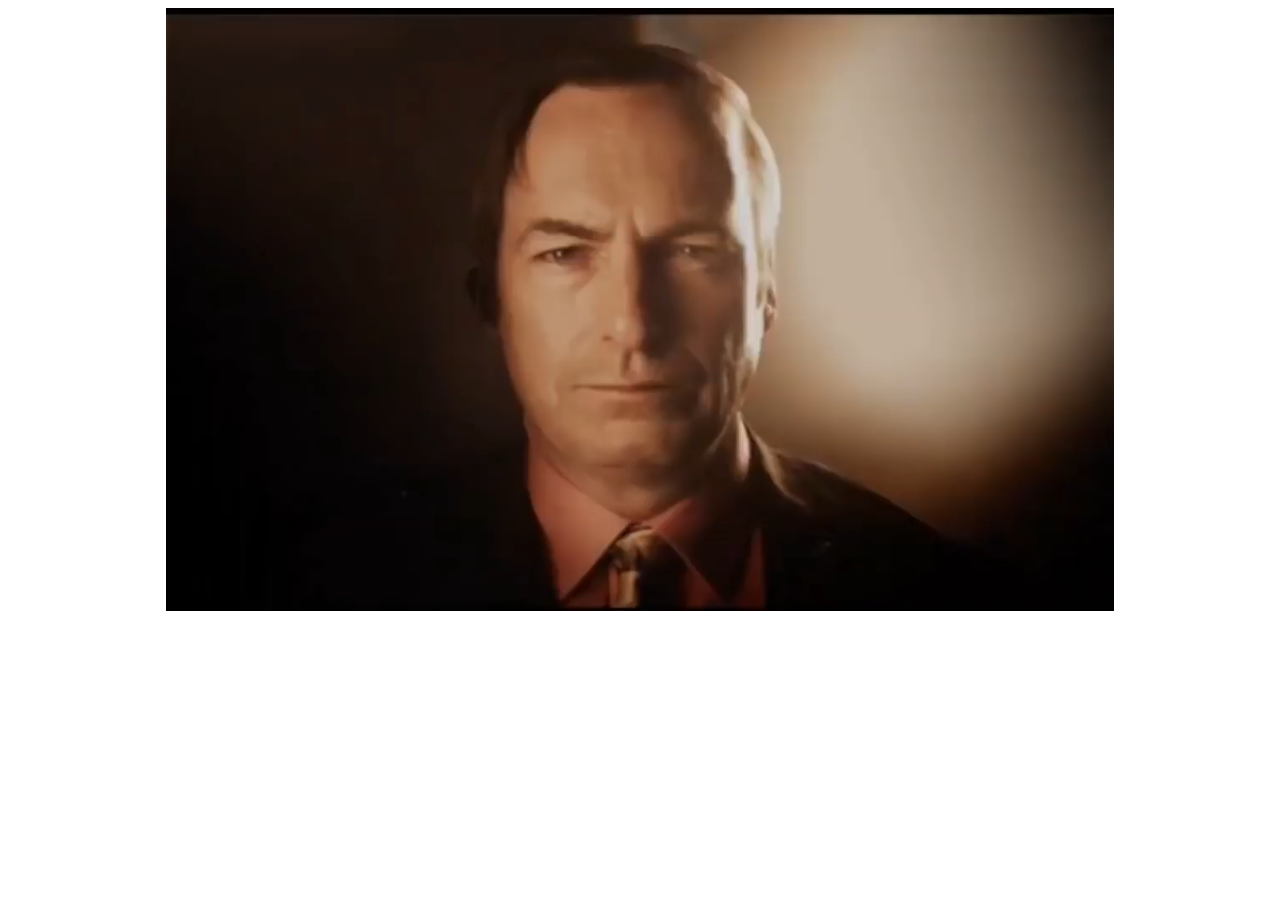
==== index.htm @ 43dfdceb "first commit" ====
<!DOCTYPE html>
<html lang="en">
<head>
    <meta charset="UTF-8">
    <meta http-equiv="X-UA-Compatible" content="IE=edge">
    <meta name="viewport" content="width=device-width, initial-scale=1.0">
    <link rel="stylesheet" href="style.css">
    <title>Document</title>
</head>
<body>
    <video src="assets/saul_goodman.mp4" autopla loop></video>
</body>
</html>
---- style.css ----
body {
    background-image: url(https://i.scdn.co/image/ab67706c0000bebba3cc060a67f60bdc33893ef4);
    background-size: 10%;
}

@media screen and (max-width:600px) {
    body video {
        display: block;
        margin-top: 35vh;
        margin-left: auto;
        margin-right: auto;
        width: 100%;
    }
}

@media screen and (min-width:601px) {
    body video {
        display: block;
        margin-left: auto;
        margin-right: auto;
        width: 75%;
    } 
}
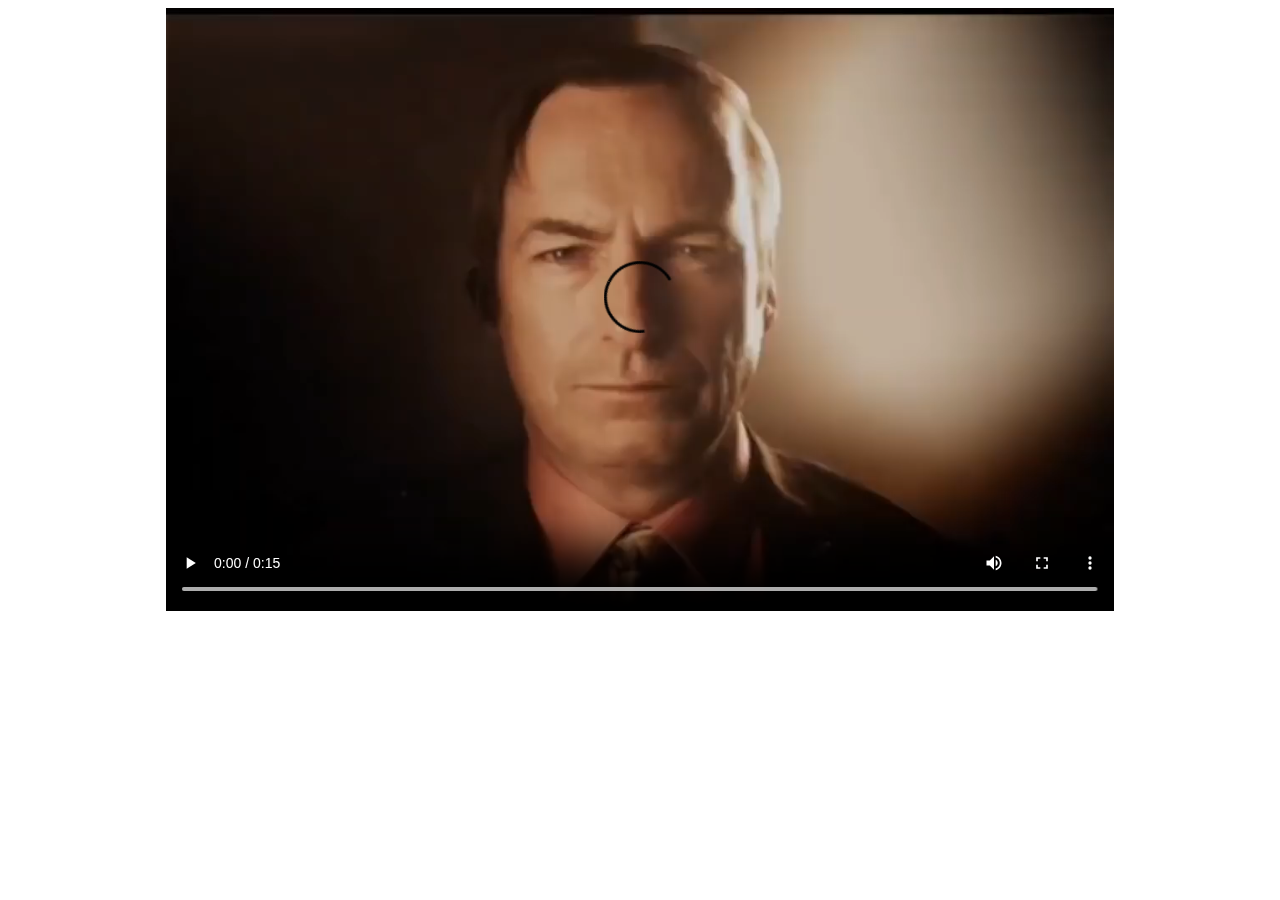
==== commit 6bc5390b: "Update index.htm" ====
--- a/index.htm
+++ b/index.htm
@@ -8,6 +8,8 @@
     <title>Document</title>
 </head>
 <body>
-    <video src="assets/saul_goodman.mp4" autopla loop></video>
+    <video controls>
+        <source src="assets/saul_goodman.mp4" type="video/mp4">
+    </video>
 </body>
-</html>+</html>
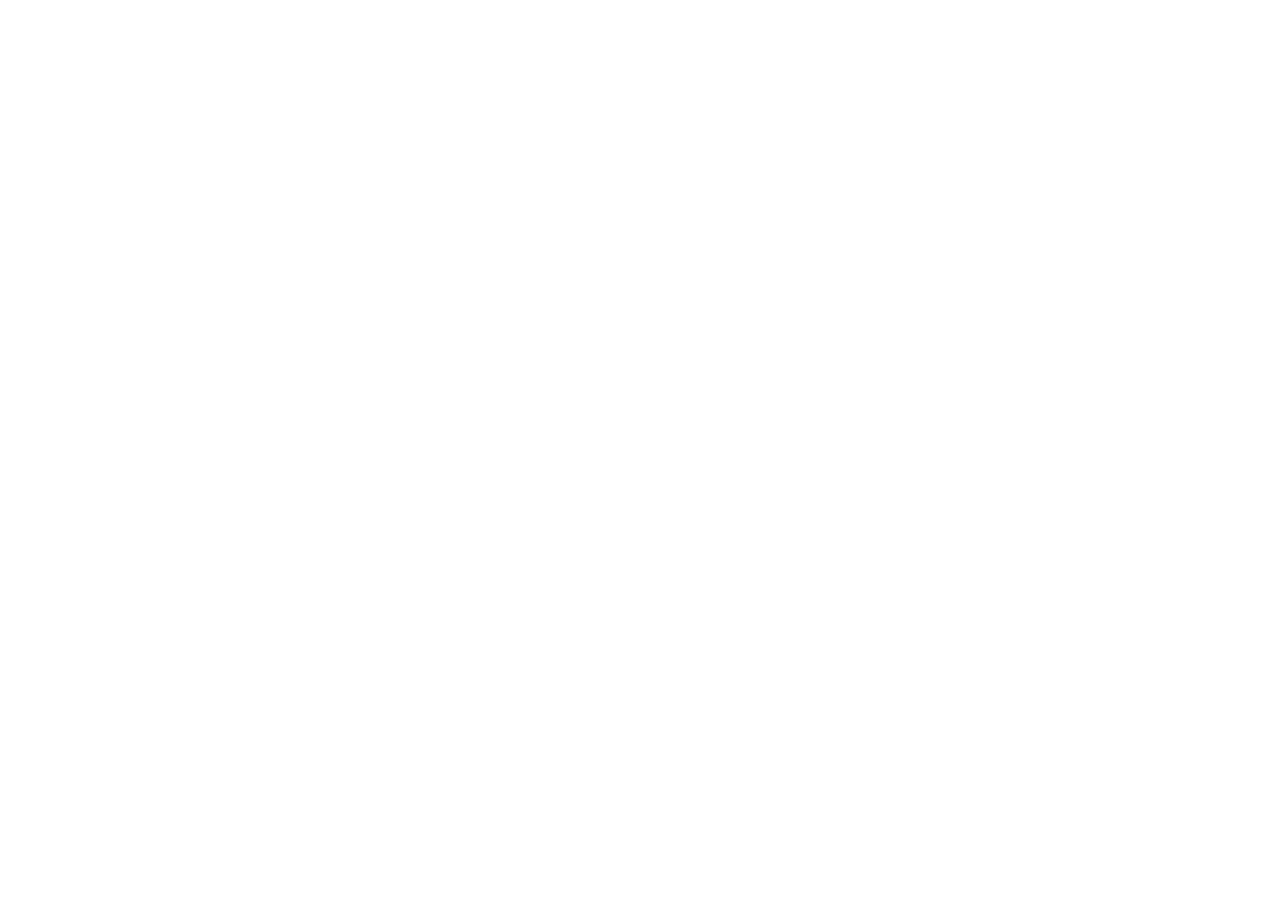
==== commit e3132614: "[added]: onclick play." ====
--- a/index.htm
+++ b/index.htm
@@ -8,8 +8,9 @@
     <title>Document</title>
 </head>
 <body>
-    <video controls>
+    <video controls id="videoPlayer">
         <source src="assets/saul_goodman.mp4" type="video/mp4">
     </video>
+    <script src="./main_script.js"></script>
 </body>
 </html>
--- a/style.css
+++ b/style.css
@@ -2,8 +2,15 @@
 body {
     background-image: url(https://i.scdn.co/image/ab67706c0000bebba3cc060a67f60bdc33893ef4);
     background-size: 10%;
+    height: 100vh;
+    /* border: 1px solid yellow; */
+    /* width: 100%; */
 }
 
+* {
+    margin: 0;
+    padding: 0;
+}
 @media screen and (max-width:600px) {
     body video {
         display: block;
@@ -22,3 +29,7 @@
         width: 75%;
     } 
 }
+
+#videoPlayer {
+    visibility: hidden;
+}